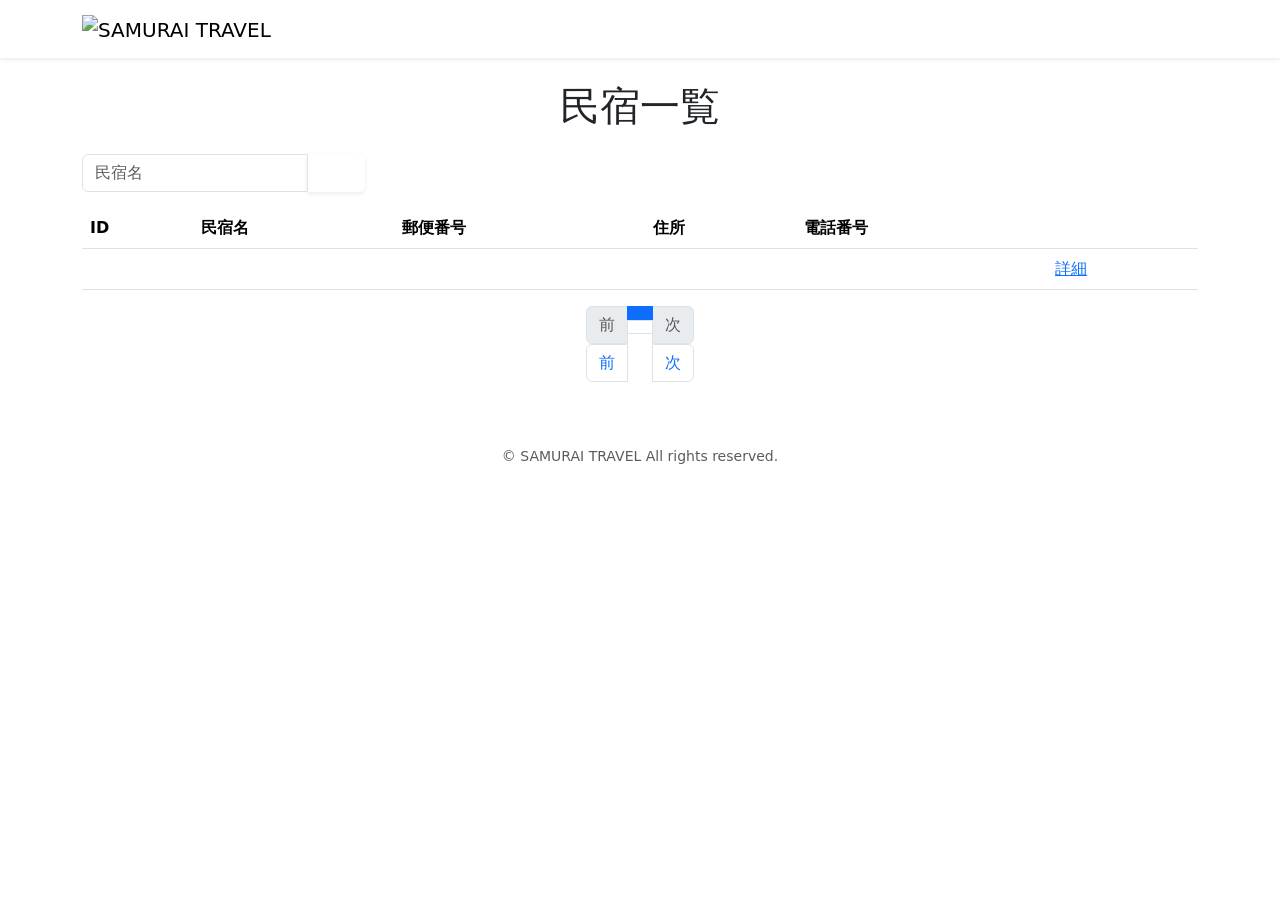
==== src/main/resources/templates/index.html @ b2b7c4eb "first commit" ====
<!DOCTYPE html>
<html xmlns:th="http://www.thymeleaf.org">
    <head>
        <meta charset="UTF-8">
        <meta name="viewport" content="width=device-width, initial-scale=1">
        
        <!-- Bootstrap -->
        <link href="https://cdn.jsdelivr.net/npm/bootstrap@5.2.3/dist/css/bootstrap.min.css" rel="stylesheet" integrity="sha384-rBsA2VBKQhggwzxH7pPCaAqO46MgnOM80zW1RWuH61DGLwZJEdK2Kadq2F9CUG65" crossorigin="anonymous">
        
        <!-- Google Fonts -->
        <link rel="preconnect" href="https://fonts.googleapis.com">
        <link rel="preconnect" href="https://fonts.gstatic.com" crossorigin>
        <link href="https://fonts.googleapis.com/css2?family=Noto+Sans+JP:wght@400;500;700&display=swap" rel="stylesheet">
        
        <link th:href="@{/css/style.css}" rel="stylesheet">

        <title>民宿一覧</title>
    </head>
    <body>
        <div class="samuraitravel-wrapper">
            <!-- ヘッダー -->
            <nav class="navbar navbar-expand-md navbar-light bg-white shadow-sm samuraitravel-navbar">
                <div class="container">
                    <a class="navbar-brand" th:href="@{/}">
                        <img class="samuraitravel-logo me-2" th:src="@{/images/logo.png}" alt="SAMURAI TRAVEL">
                    </a>
                </div>
            </nav>
            
            <main>
                <div class="container pt-4 pb-5 samuraitravel-container">
                    <div class="row">
                        <div class="col">
                            <h1 class="mb-4 text-center">民宿一覧</h1>
                            
                            <!-- 検索フォーム -->
                            <div class="d-flex justify-content-between align-items-end flex-wrap mb-3">
                                <form method="get" th:action="@{/admin/houses}" class="samuraitravel-search-form">
                                    <div class="input-group">
                                        <input type="text" class="form-control" name="keyword" th:value="${keyword}" placeholder="民宿名">
                                        <button type="submit" class="btn text-white shadow-sm samuraitravel-btn">検索</button>
                                    </div>
                                </form>
                            </div>
                            
                            <table class="table">
                                <thead>
                                    <tr>
                                        <th scope="col">ID</th>
                                        <th scope="col">民宿名</th>
                                        <th scope="col">郵便番号</th>
                                        <th scope="col">住所</th>
                                        <th scope="col">電話番号</th>
                                        <th scope="col"></th>
                                    </tr>
                                </thead>
                                <tbody>
                                    <tr th:each="house : ${housePage}">
                                        <td th:text="${house.id}"></td>
                                        <td th:text="${house.name}"></td>
                                        <td th:text="${house.postalCode}"></td>
                                        <td th:text="${house.address}"></td>
                                        <td th:text="${house.phoneNumber}"></td>
                                        <td><a href="#">詳細</a></td>
                                    </tr>
                                </tbody>
                            </table>
                            
                            <!-- ページネーション -->
                            <div th:if="${housePage.getTotalPages() > 1}" class="d-flex justify-content-center">
                                <nav aria-label="民宿一覧ページ">
                                    <ul class="pagination">
                                        <!-- 前へボタン -->
                                        <li class="page-item">
                                            <span th:if="${housePage.isFirst()}" class="page-link disabled">前</span>
                                            <a th:unless="${housePage.isFirst()}" th:href="@{/admin/houses(page = ${housePage.getNumber() - 1}, keyword = ${keyword})}" class="page-link samuraitravel-page-link">前</a>
                                        </li>
                                        <!-- ページ番号ボタン -->
                                        <li th:each="i : ${#numbers.sequence(0, housePage.getTotalPages() - 1)}" class="page-item">
                                            <span th:if="${i == housePage.getNumber()}" class="page-link active samuraitravel-active" th:text="${i + 1}"></span>
                                            <a th:unless="${i == housePage.getNumber()}" th:href="@{/admin/houses(page = ${i}, keyword = ${keyword})}" class="page-link samuraitravel-page-link" th:text="${i + 1}"></a>
                                        </li>
                                        <!-- 次へボタン -->
                                        <li class="page-item">
                                            <span th:if="${housePage.isLast()}" class="page-link disabled">次</span>
                                            <a th:unless="${housePage.isLast()}" th:href="@{/admin/houses(page = ${housePage.getNumber() + 1}, keyword = ${keyword})}" class="page-link samuraitravel-page-link">次</a>
                                        </li>
                                    </ul>
                                </nav>
                            </div>
                        </div>
                    </div>
                </div>
            </main>
            
            <!-- フッター -->
            <footer>
                <div class="d-flex justify-content-center align-items-center h-100">
                    <p class="text-center text-muted small mb-0">&copy; SAMURAI TRAVEL All rights reserved.</p>
                </div>
            </footer>
        </div>
        
        <!-- Bootstrap -->
        <script src="https://cdn.jsdelivr.net/npm/bootstrap@5.2.3/dist/js/bootstrap.bundle.min.js" integrity="sha384-kenU1KFdBIe4zVF0s0G1M5b4hcpxyD9F7jL+jjXkk+Q2h455rYXK/7HAuoJl+0I4" crossorigin="anonymous"></script>
    </body>
</html>
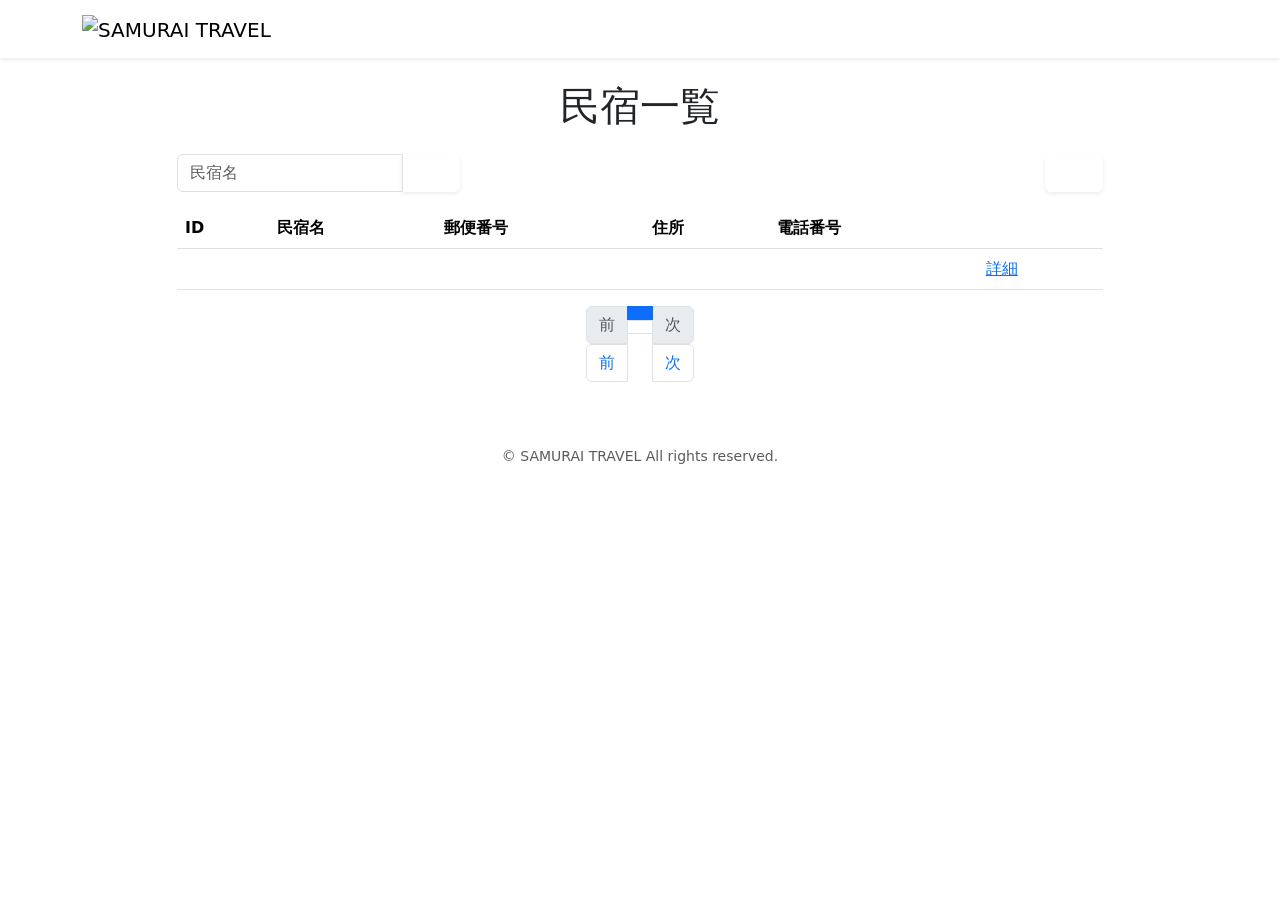
==== commit 05b2097d: "変更済み" ====
--- a/src/main/resources/templates/index.html
+++ b/src/main/resources/templates/index.html
@@ -1,46 +1,44 @@
 <!DOCTYPE html>
-<html xmlns:th="http://www.thymeleaf.org">
+<html xmlns:th="https://www.thymeleaf.org">
     <head>
         <meta charset="UTF-8">
-        <meta name="viewport" content="width=device-width, initial-scale=1">
-        
+        <meta name="viewport" content="width=device-width, initial-scale=1">  
         <!-- Bootstrap -->
-        <link href="https://cdn.jsdelivr.net/npm/bootstrap@5.2.3/dist/css/bootstrap.min.css" rel="stylesheet" integrity="sha384-rBsA2VBKQhggwzxH7pPCaAqO46MgnOM80zW1RWuH61DGLwZJEdK2Kadq2F9CUG65" crossorigin="anonymous">
-        
-        <!-- Google Fonts -->
+        <link href="https://cdn.jsdelivr.net/npm/bootstrap@5.2.3/dist/css/bootstrap.min.css" rel="stylesheet" integrity="sha384-rbsA2VBKQhggwzxH7pPCaAqO46MgnOM80zW1RWuH61DGLwZJEdK2Kadq2F9CUG65" crossorigin="anonymous">
+                <!-- Google Fonts -->
         <link rel="preconnect" href="https://fonts.googleapis.com">
         <link rel="preconnect" href="https://fonts.gstatic.com" crossorigin>
-        <link href="https://fonts.googleapis.com/css2?family=Noto+Sans+JP:wght@400;500;700&display=swap" rel="stylesheet">
-        
-        <link th:href="@{/css/style.css}" rel="stylesheet">
-
+        <link href="https://fonts.googleapis.com/css2?family=Noto+Sans+JP:wght@400;500&display=swap" rel="stylesheet">
+                <link th:href="@{/css/style.css}" rel="stylesheet">
         <title>民宿一覧</title>
     </head>
     <body>
         <div class="samuraitravel-wrapper">
             <!-- ヘッダー -->
             <nav class="navbar navbar-expand-md navbar-light bg-white shadow-sm samuraitravel-navbar">
-                <div class="container">
+                <div class="container samuraitravel-container">
                     <a class="navbar-brand" th:href="@{/}">
-                        <img class="samuraitravel-logo me-2" th:src="@{/images/logo.png}" alt="SAMURAI TRAVEL">
+                        <img class="samuraitravel-logo me-1" th:src="@{/images/logo.png}" alt="SAMURAI TRAVEL">
                     </a>
                 </div>
-            </nav>
-            
+            </nav>         
             <main>
                 <div class="container pt-4 pb-5 samuraitravel-container">
-                    <div class="row">
-                        <div class="col">
+                    <div class="row justify-content-center">
+                        <div class="col-xxl-9 col-xl-10 col-lg-11">
+                            
                             <h1 class="mb-4 text-center">民宿一覧</h1>
                             
-                            <!-- 検索フォーム -->
-                            <div class="d-flex justify-content-between align-items-end flex-wrap mb-3">
-                                <form method="get" th:action="@{/admin/houses}" class="samuraitravel-search-form">
+                            <div class="d-flex justify-content-between align-items-end flex-wrap">
+                                <!-- 検索フォーム -->
+                                <form method="get" th:action="@{/admin/houses}" class="mb-3">
                                     <div class="input-group">
                                         <input type="text" class="form-control" name="keyword" th:value="${keyword}" placeholder="民宿名">
                                         <button type="submit" class="btn text-white shadow-sm samuraitravel-btn">検索</button>
                                     </div>
                                 </form>
+                                
+                                <a href="#" class="btn text-white shadow-sm mb-3 samuraitravel-btn">登録</a>
                             </div>
                             
                             <table class="table">
@@ -56,16 +54,15 @@
                                 </thead>
                                 <tbody>
                                     <tr th:each="house : ${housePage}">
-                                        <td th:text="${house.id}"></td>
-                                        <td th:text="${house.name}"></td>
-                                        <td th:text="${house.postalCode}"></td>
-                                        <td th:text="${house.address}"></td>
-                                        <td th:text="${house.phoneNumber}"></td>
+                                        <td th:text="${house.getId()}"></td>
+                                        <td th:text="${house.getName()}"></td>
+                                        <td th:text="${house.getPostalCode()}"></td>
+                                        <td th:text="${house.getAddress()}"></td>
+                                        <td th:text="${house.getPhoneNumber()}"></td>
                                         <td><a href="#">詳細</a></td>
                                     </tr>
                                 </tbody>
                             </table>
-                            
                             <!-- ページネーション -->
                             <div th:if="${housePage.getTotalPages() > 1}" class="d-flex justify-content-center">
                                 <nav aria-label="民宿一覧ページ">
@@ -92,7 +89,6 @@
                     </div>
                 </div>
             </main>
-            
             <!-- フッター -->
             <footer>
                 <div class="d-flex justify-content-center align-items-center h-100">
@@ -100,7 +96,6 @@
                 </div>
             </footer>
         </div>
-        
         <!-- Bootstrap -->
         <script src="https://cdn.jsdelivr.net/npm/bootstrap@5.2.3/dist/js/bootstrap.bundle.min.js" integrity="sha384-kenU1KFdBIe4zVF0s0G1M5b4hcpxyD9F7jL+jjXkk+Q2h455rYXK/7HAuoJl+0I4" crossorigin="anonymous"></script>
     </body>
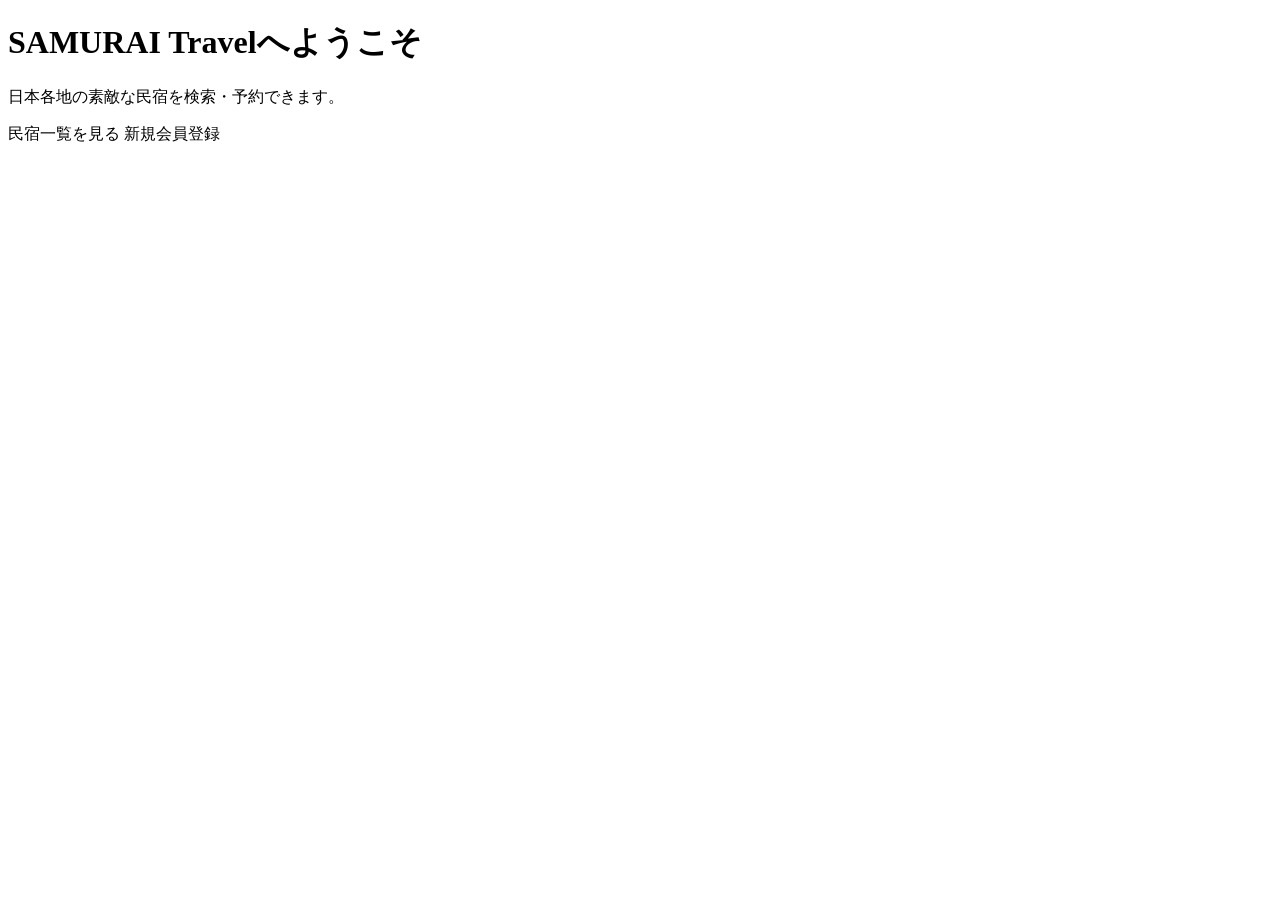
==== commit 313d6074: "Fix configuration without secret" ====
--- a/src/main/resources/templates/index.html
+++ b/src/main/resources/templates/index.html
@@ -1,102 +1,39 @@
 <!DOCTYPE html>
-<html xmlns:th="https://www.thymeleaf.org">
+<html xmlns:th="https://www.thymeleaf.org" xmlns:sec="http://www.thymeleaf.org/extras/spring-security">
     <head>
-        <meta charset="UTF-8">
-        <meta name="viewport" content="width=device-width, initial-scale=1">  
-        <!-- Bootstrap -->
-        <link href="https://cdn.jsdelivr.net/npm/bootstrap@5.2.3/dist/css/bootstrap.min.css" rel="stylesheet" integrity="sha384-rbsA2VBKQhggwzxH7pPCaAqO46MgnOM80zW1RWuH61DGLwZJEdK2Kadq2F9CUG65" crossorigin="anonymous">
-                <!-- Google Fonts -->
-        <link rel="preconnect" href="https://fonts.googleapis.com">
-        <link rel="preconnect" href="https://fonts.gstatic.com" crossorigin>
-        <link href="https://fonts.googleapis.com/css2?family=Noto+Sans+JP:wght@400;500&display=swap" rel="stylesheet">
-                <link th:href="@{/css/style.css}" rel="stylesheet">
-        <title>民宿一覧</title>
+        <div th:replace="~{fragment :: meta}"></div>
+
+        <div th:replace="~{fragment :: styles}"></div>
+
+        <title>SAMURAI Travel</title>
     </head>
     <body>
-        <div class="samuraitravel-wrapper">
+        <div class="moattravel-wrapper">
             <!-- ヘッダー -->
-            <nav class="navbar navbar-expand-md navbar-light bg-white shadow-sm samuraitravel-navbar">
-                <div class="container samuraitravel-container">
-                    <a class="navbar-brand" th:href="@{/}">
-                        <img class="samuraitravel-logo me-1" th:src="@{/images/logo.png}" alt="SAMURAI TRAVEL">
-                    </a>
-                </div>
-            </nav>         
+            <div th:replace="~{fragment :: header}"></div>
+
             <main>
-                <div class="container pt-4 pb-5 samuraitravel-container">
+                <!-- トップページのメインコンテンツ -->
+                <div class="container my-5 moattravel-container">
                     <div class="row justify-content-center">
-                        <div class="col-xxl-9 col-xl-10 col-lg-11">
-                            
-                            <h1 class="mb-4 text-center">民宿一覧</h1>
-                            
-                            <div class="d-flex justify-content-between align-items-end flex-wrap">
-                                <!-- 検索フォーム -->
-                                <form method="get" th:action="@{/admin/houses}" class="mb-3">
-                                    <div class="input-group">
-                                        <input type="text" class="form-control" name="keyword" th:value="${keyword}" placeholder="民宿名">
-                                        <button type="submit" class="btn text-white shadow-sm samuraitravel-btn">検索</button>
-                                    </div>
-                                </form>
-                                
-                                <a href="#" class="btn text-white shadow-sm mb-3 samuraitravel-btn">登録</a>
-                            </div>
-                            
-                            <table class="table">
-                                <thead>
-                                    <tr>
-                                        <th scope="col">ID</th>
-                                        <th scope="col">民宿名</th>
-                                        <th scope="col">郵便番号</th>
-                                        <th scope="col">住所</th>
-                                        <th scope="col">電話番号</th>
-                                        <th scope="col"></th>
-                                    </tr>
-                                </thead>
-                                <tbody>
-                                    <tr th:each="house : ${housePage}">
-                                        <td th:text="${house.getId()}"></td>
-                                        <td th:text="${house.getName()}"></td>
-                                        <td th:text="${house.getPostalCode()}"></td>
-                                        <td th:text="${house.getAddress()}"></td>
-                                        <td th:text="${house.getPhoneNumber()}"></td>
-                                        <td><a href="#">詳細</a></td>
-                                    </tr>
-                                </tbody>
-                            </table>
-                            <!-- ページネーション -->
-                            <div th:if="${housePage.getTotalPages() > 1}" class="d-flex justify-content-center">
-                                <nav aria-label="民宿一覧ページ">
-                                    <ul class="pagination">
-                                        <!-- 前へボタン -->
-                                        <li class="page-item">
-                                            <span th:if="${housePage.isFirst()}" class="page-link disabled">前</span>
-                                            <a th:unless="${housePage.isFirst()}" th:href="@{/admin/houses(page = ${housePage.getNumber() - 1}, keyword = ${keyword})}" class="page-link samuraitravel-page-link">前</a>
-                                        </li>
-                                        <!-- ページ番号ボタン -->
-                                        <li th:each="i : ${#numbers.sequence(0, housePage.getTotalPages() - 1)}" class="page-item">
-                                            <span th:if="${i == housePage.getNumber()}" class="page-link active samuraitravel-active" th:text="${i + 1}"></span>
-                                            <a th:unless="${i == housePage.getNumber()}" th:href="@{/admin/houses(page = ${i}, keyword = ${keyword})}" class="page-link samuraitravel-page-link" th:text="${i + 1}"></a>
-                                        </li>
-                                        <!-- 次へボタン -->
-                                        <li class="page-item">
-                                            <span th:if="${housePage.isLast()}" class="page-link disabled">次</span>
-                                            <a th:unless="${housePage.isLast()}" th:href="@{/admin/houses(page = ${housePage.getNumber() + 1}, keyword = ${keyword})}" class="page-link samuraitravel-page-link">次</a>
-                                        </li>
-                                    </ul>
-                                </nav>
+                        <div class="col-md-8 text-center">
+                            <h1 class="display-5 fw-bold mb-3">SAMURAI Travelへようこそ</h1>
+                            <p class="lead text-muted mb-4">日本各地の素敵な民宿を検索・予約できます。</p>
+
+                            <!-- メインアクションボタン -->
+                            <div class="d-grid gap-2 d-sm-flex justify-content-sm-center">
+                                <a th:href="@{/houses}" class="btn text-white shadow-sm btn-lg px-4 gap-3 moattravel-btn">民宿一覧を見る</a>
+                                <a th:href="@{/signup}" class="btn btn-outline-secondary btn-lg px-4" sec:authorize="isAnonymous()">新規会員登録</a>
                             </div>
                         </div>
                     </div>
                 </div>
             </main>
+
             <!-- フッター -->
-            <footer>
-                <div class="d-flex justify-content-center align-items-center h-100">
-                    <p class="text-center text-muted small mb-0">&copy; SAMURAI TRAVEL All rights reserved.</p>
-                </div>
-            </footer>
+            <div th:replace="~{fragment :: footer}"></div>
         </div>
-        <!-- Bootstrap -->
-        <script src="https://cdn.jsdelivr.net/npm/bootstrap@5.2.3/dist/js/bootstrap.bundle.min.js" integrity="sha384-kenU1KFdBIe4zVF0s0G1M5b4hcpxyD9F7jL+jjXkk+Q2h455rYXK/7HAuoJl+0I4" crossorigin="anonymous"></script>
+
+        <div th:replace="~{fragment :: scripts}"></div>
     </body>
 </html>
